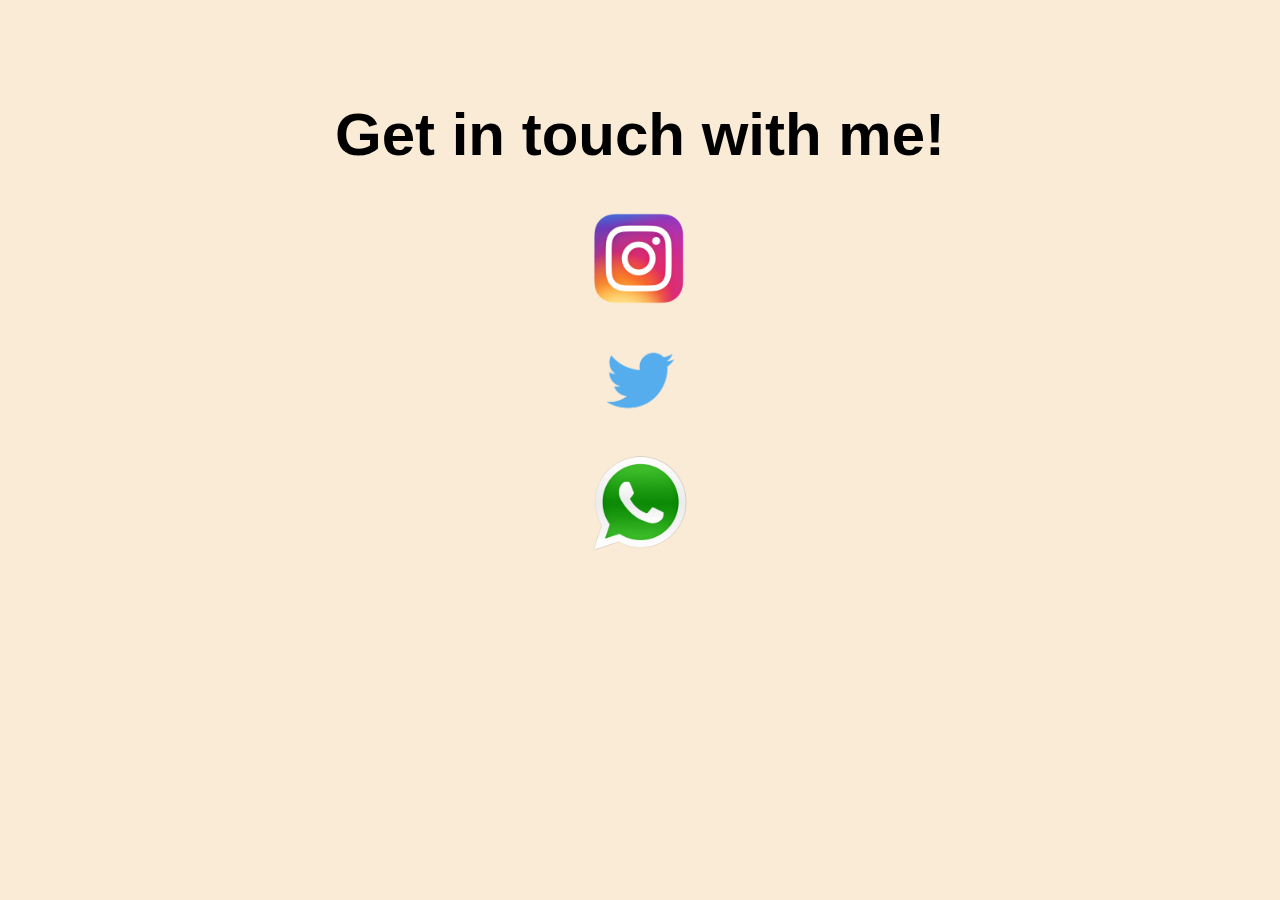
==== contactme.html @ 464ed2ba "init" ====
<!DOCTYPE html>
<html>
    <head>
        <meta charset="utf-8" />
        <title> Contacts </title>
        <meta name="description" content="Portfolio">
        <link rel="stylesheet" href="css/styles.css">
        
    </head>
    <body> 
        <h1>Get in touch with me!</h1>
    
        <div class="container">

            <div class="text">
                <a href="https://www.instagram.com/ignatiavanya" target="_blank">
                <img src="instagram.png" alt="instagram logo" width=100px> 
                </a>
            </div>
            <br>
            <div class="text">
                <a href="https://twitter.com/benyenya" target="_blank">
                <img src="twitter.png" alt="twitter logo" width=100px> 
                </a>
            </div>
            <br>
            <div class="text">
                <a href="https://api.whatsapp.com/send/?phone=6282298463575&text=Hello%21&app_absent=0" target="_blank">
                <img src="whatsapp.png" alt="whatsapp logo" width=100px> 
                </a>
            </div>

        </div>

    </body>
</html>
---- css/styles.css ----
body {
    background-color: antiquewhite;
}

h1 {
    text-align: center;
    font-size: 60px;
    margin-top: 100px;
    font-family: 'Ubuntu', sans-serif;
}

.city {
    font-size: 50px;
}

button {
    border: 8px solid salmon;
    padding: 15px 32px;
    text-align: center;
    font-size: 30px;
    border-radius: 8px;
    background-color: white;
    margin: 0;
    position: absolute;
    top: 80%;
    left: 50%;
    -ms-transform: translate(-50%, -50%);
    transform: translate(-50%, -50%);
}

button:hover {
    background-color: salmon; 
    color: white;
    box-shadow: 0 12px 16px 0 rgba(0,0,0,0.24), 0 17px 50px 0 rgba(0,0,0,0.19);
}

a {
    text-decoration: none;
    color: gray;
}

.text:hover {
    zoom: 1.2;
}

.container {
    display: flex;
    flex-direction: column;
    align-items: center;
}
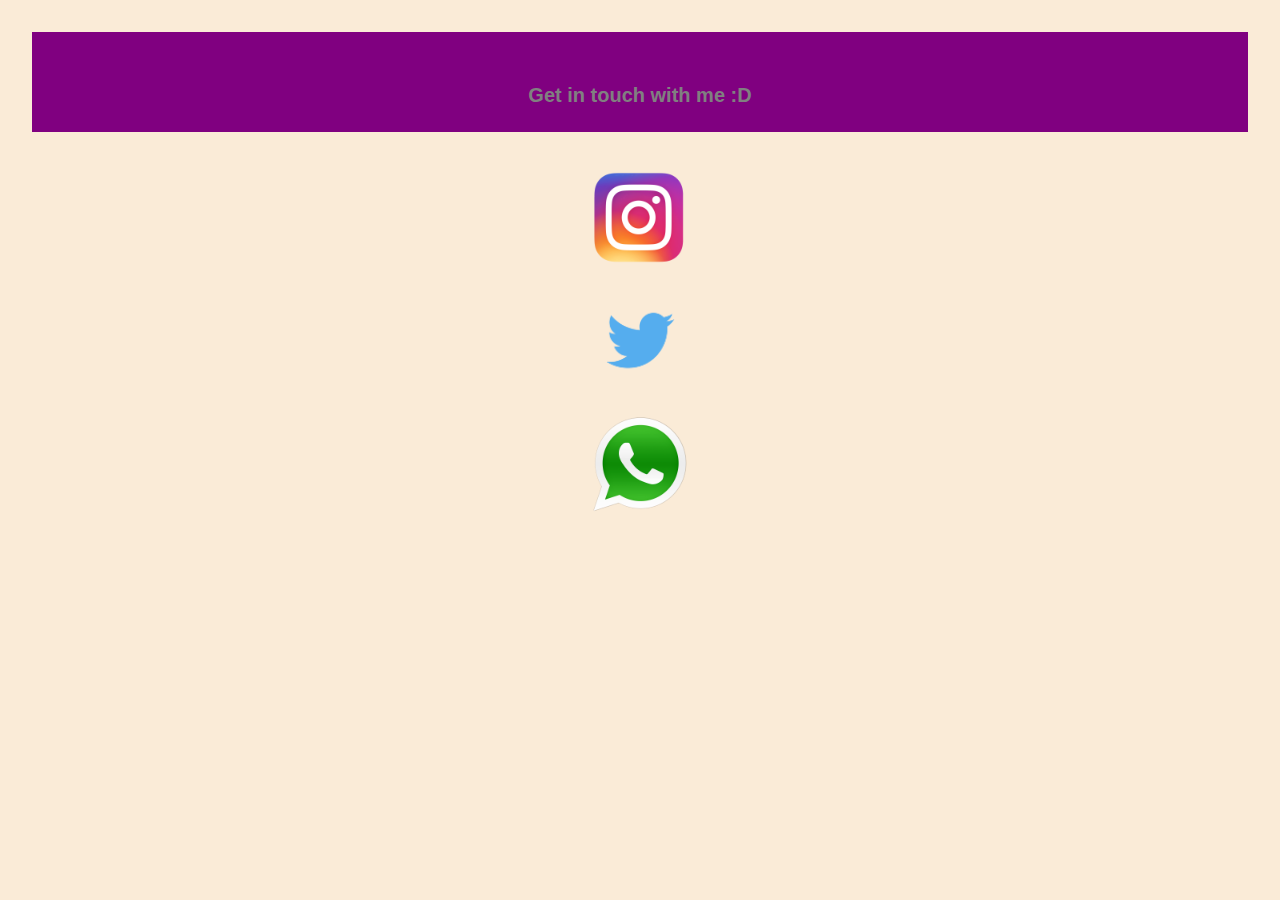
==== commit dfe3bff7: "added logos" ====
--- a/contactme.html
+++ b/contactme.html
@@ -8,7 +8,12 @@
         
     </head>
     <body> 
-        <h1>Get in touch with me!</h1>
+        <header>
+        <h1>
+        <a href=index.html>Get in touch with me :D</a> </h1>
+        </header>
+
+        <br><br>
     
         <div class="container">
 
--- a/css/styles.css
+++ b/css/styles.css
@@ -37,6 +37,7 @@
 a {
     text-decoration: none;
     color: gray;
+    font-size: 20px;
 }
 
 .text:hover {
@@ -47,4 +48,96 @@
     display: flex;
     flex-direction: column;
     align-items: center;
-}+}
+
+.flex-container {
+    display: flex;
+    background-color: DodgerBlue;
+  }
+  
+  section {
+    display: flex;
+  }
+
+  html {
+    font-family: sans-serif;
+  }
+
+  body {
+    margin: 0;
+  }
+
+  header {
+    background: purple;
+    height: 100px;
+  }
+
+  h1 {
+    text-align: center;
+    color: white;
+    line-height: 100px;
+    margin: 0;
+  }
+
+  article {
+    padding: 10px;
+    margin: 10px;
+    background: aqua;
+  }
+
+  
+
+  section {
+    display: flex;
+    flex-direction: row;
+  }
+
+  .wrapper {
+    display: flex;  
+    flex-flow: row wrap;
+    font-weight: bold;
+    text-align: center;
+  }
+  
+  .wrapper > * {
+    padding: 10px;
+    flex: 1 100%;
+  }
+  
+  .header {
+    background: gainsboro;
+  }
+  
+  .footer {
+    background: #E0BBE4;
+  }
+  
+  
+  .aside-1 {
+    background: grey;
+  }
+  .aside-2 {
+    background: hotpink;
+  }
+  
+  @media all and (min-width: 600px) {
+    .aside { flex: 1 0 0; }
+  }
+  
+  @media all and (min-width: 800px) {
+    .aside-1 { order: 1; } 
+    .aside-2 { order: 3; }
+    .footer  { order: 4; }
+  }
+  
+  body {
+    padding: 2em; 
+  }
+
+  image {
+      align-items: center;
+  }
+
+  span {
+      text-decoration: underline;
+  }